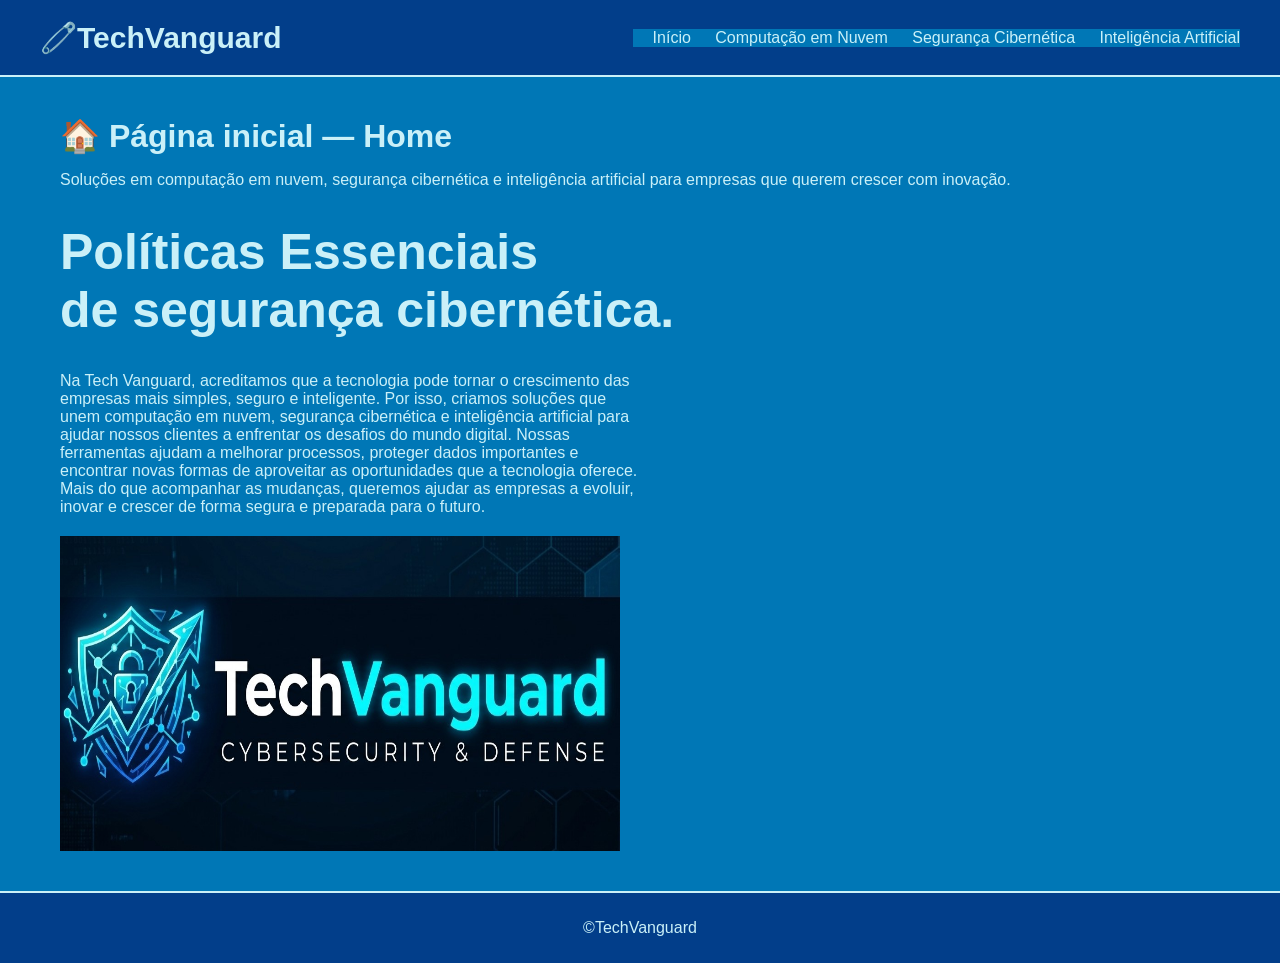
==== index.html @ 5ebd63fa "projeto completo" ====
<!DOCTYPE html>
<html lang="pt-BR">
<head>
    <meta charset="UTF-8">
    <meta name="viewport" content="width=device-width, initial-scale=1.0">
    <title>🧷TechVanguard</title>
</head>
<link rel="stylesheet" href="style.css">
<body>
    <header class="cabecalho">
        <div class="logo">🧷TechVanguard</div>
        <nav class="menu">
            <a href="index.html">Início</a>
            <a href="computacao.html">Computação em Nuvem</a>
            <a href="seguranca.html">Segurança Cibernética</a>
            <a href="ia.html">Inteligência Artificial</a>
        </nav>
    </header>

    <main class="titulo">
        <h1 class="titulo-site">🏠 Página inicial — Home</h1>
        <p class="frase">Soluções em computação em nuvem, segurança cibernética e inteligência artificial para empresas que querem crescer com inovação.</p>

            <h1 class="mostrando">Políticas Essenciais <br> de segurança cibernética.</h1>
            <div class="explicacao">
            <p class="explicando">Na Tech Vanguard, acreditamos que a tecnologia pode tornar o crescimento das empresas mais simples, seguro e inteligente. Por isso, criamos soluções que unem computação em nuvem, segurança cibernética e inteligência artificial para ajudar nossos clientes a enfrentar os desafios do mundo digital. Nossas ferramentas ajudam a melhorar processos, proteger dados importantes e encontrar novas formas de aproveitar as oportunidades que a tecnologia oferece. Mais do que acompanhar as mudanças, queremos ajudar as empresas a evoluir, inovar e crescer de forma segura e preparada para o futuro.</p>
            </div>

        <div>
            <section class="centro">
            <article class="foto-inicio">
                <img src="Gemini_Generated_Image_oo1x1zoo1x1zoo1x.jpg" alt="Novas Tecnologias" style="height: 315px; width: 560px;">
                <div class="area-home">
                    <div class="coluna-midias">
                        <iframe width="560" height="315" src="https://www.youtube.com/embed/IOezbx41Oq4?si=F2mK-sILhQZ3CFp_" title="YouTube video player" frameborder="0" allow="accelerometer; autoplay; clipboard-write; encrypted-media; gyroscope; picture-in-picture; web-share" referrerpolicy="strict-origin-when-cross-origin" allowfullscreen></iframe>
                    </div>
                </div>
            </article>
            </section>
        </div>
    </main>
    <footer class="rodape">
        <p class="letra">©TechVanguard</p>
    </footer>
</body>
</html>
---- style.css ----
* {
    box-sizing: border-box;
    background-color: #0077B6;
}

body {
    margin: 0;
    padding: 0;
    font-family: Arial, Helvetica, sans-serif;
    color: #CAF0F8;
}

.cabecalho {
    background-color: #023E8A;
    padding: 20px 40px;
    display: flex;
    justify-content: space-between;
    align-items: center;
    border-bottom: 2px solid #CAF0F8;
}

.logo {
    font-size: 30px;
    font-weight: bold;
    color:#CAF0F8;
    background-color: #023E8A;
}

.menu a {
    color: #CAF0F8;
    text-decoration: none;
    margin-left: 20px;
    transition: color 1.0s ease;
}

.titulo {
    max-width: 1200px;
    margin: 40px auto;
    padding: 0 20px;;
}

.titulo-site {
    font-size: 32px;
    margin-bottom: 5px;
    color: #CAF0F8;
}

.frase {
    color: #CAF0F8;
    margin-bottom: 30px;
}

.area-home {
    display: flex;
    gap: 30px;
    align-items: flex-start; 
}

.foto-inicio {
    display: flex;
    align-items: flex-end;
    gap: 30px;
}

.coluna-midia {
    flex: 1;
    min-width: 320px;
    display: flex;
    gap: 20px;
    flex-direction: column; 
}

.mostrando {
    font-size: 50px;
    color: #CAF0F8;
}

.explicando {
    width: 50%;
    color: #CAF0F8;
}

.cards {
    color: #CAF0F8;
}

.dados {
    font-size: 20px;
}

.grade {
    display: grid; /*Organiza todos os elementos (filhos) em linhas e colunas.*/
    grid-template-columns: repeat(auto-fit, minmax(260px, 1fr));
    gap: 25px;
}

.poster {
width: 100%;
height: 320px;
object-fit: cover; /*Garante que todas as imgens fiquem com a altura perfeita*/
border-radius: 20px;
}

.rodape {
    text-align: center;
    background-color: #023E8A;
    padding-bottom: 10px;
    padding-top: 10px;
    border-top: 2px solid #CAF0F8;
}

.letra {
    background-color: #023E8A;
    color: #CAF0F8;
}
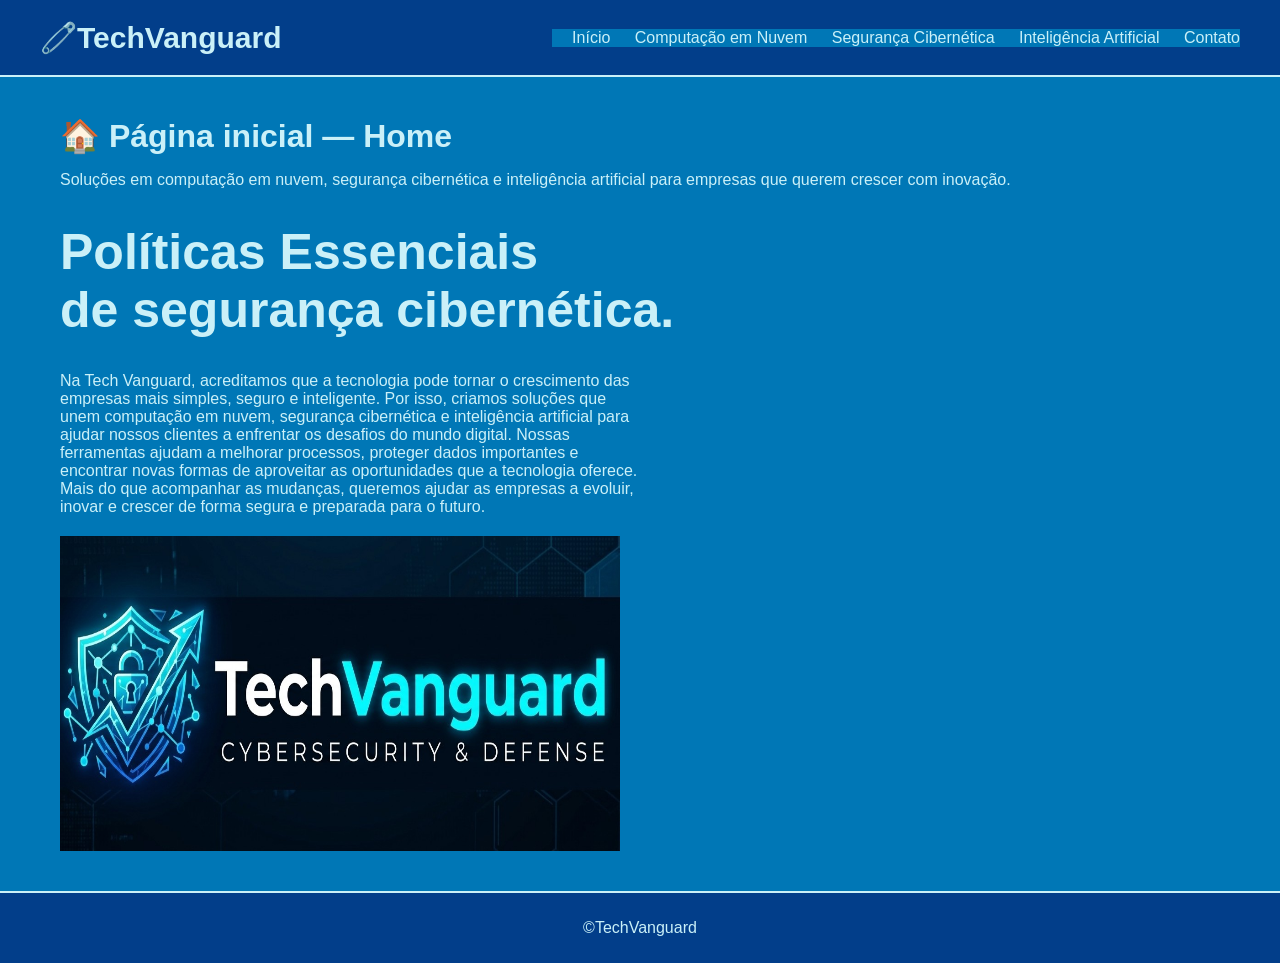
==== commit 080a752f: "trabalho fianlizado" ====
--- a/index.html
+++ b/index.html
@@ -14,6 +14,7 @@
             <a href="computacao.html">Computação em Nuvem</a>
             <a href="seguranca.html">Segurança Cibernética</a>
             <a href="ia.html">Inteligência Artificial</a>
+            <a href="contato.html">Contato</a>
         </nav>
     </header>
 
--- a/style.css
+++ b/style.css
@@ -112,4 +112,91 @@
 .letra {
     background-color: #023E8A;
     color: #CAF0F8;
+}
+
+.area-inscricao {
+    display: flex;
+    gap: 30px;
+    align-items: flex-start; /*Alinha o topo de todas as colunas*/
+}
+
+.coluna-form {
+    flex: 1; /*Faz o formulário crescer proporcionalmente*/
+    min-width: 320px;
+    background-color: #2e2e88;
+    padding: 30px;
+    border-radius: 10px; /*Cantos arredondados*/
+    box-shadow: 0 4px 12px #023E8A; 
+}
+
+.coluna-form label {
+    font-size: 14px;
+    font-weight: bold;
+    color: aliceblue;
+}
+
+.coluna-form input [type="text"],
+.coluna-form input [type="password"],
+.coluna-form input [type="email"],
+.coluna-form input [type="date"],
+.coluna-form input::placeholder,
+.coluna-form textarea,
+.coluna-form select {
+    width: 100%;
+    margin-top: 5px;
+    margin-bottom: 15px;
+    background-color: #023E8A;
+    color: #CAF0F8;
+    border-radius: 5px;
+    font-size: 14px;
+}
+
+.btn-enviar {
+    color: #FFFFFF;
+    border: none;
+    padding: 12px 24px;
+    border-radius: 6px;
+    font-weight: bold;
+    cursor: pointer; /*Transforma a seta do mouse em uma mãozinha*/
+}
+
+.btn-enviar:hover {
+    background-color: #023E8A ;
+}
+
+.btn-limpar:hover {
+    background-color: #023E8A;
+}
+
+.btn-limpar {
+    color: #FFFFFF;
+    border: none;
+    padding: 12px 24px;
+    border-radius: 6px;
+    font-weight: bold;
+    cursor: pointer; /*Transforma a seta do mouse em uma mãozinha*/
+    margin-left: 10px;
+}
+
+.letra-form {
+    background-color: #2e2e88;
+    color: #CAF0F8;
+}
+
+.dados-form {
+    background-color: #023E8A;
+    color: #CAF0F8;
+}
+
+.titulo-secao {
+    text-align: center;
+}
+
+.subtitulo {
+    text-align: center;
+}
+
+.coluna-form {
+    text-align: center;
+    justify-content: center;
 }
